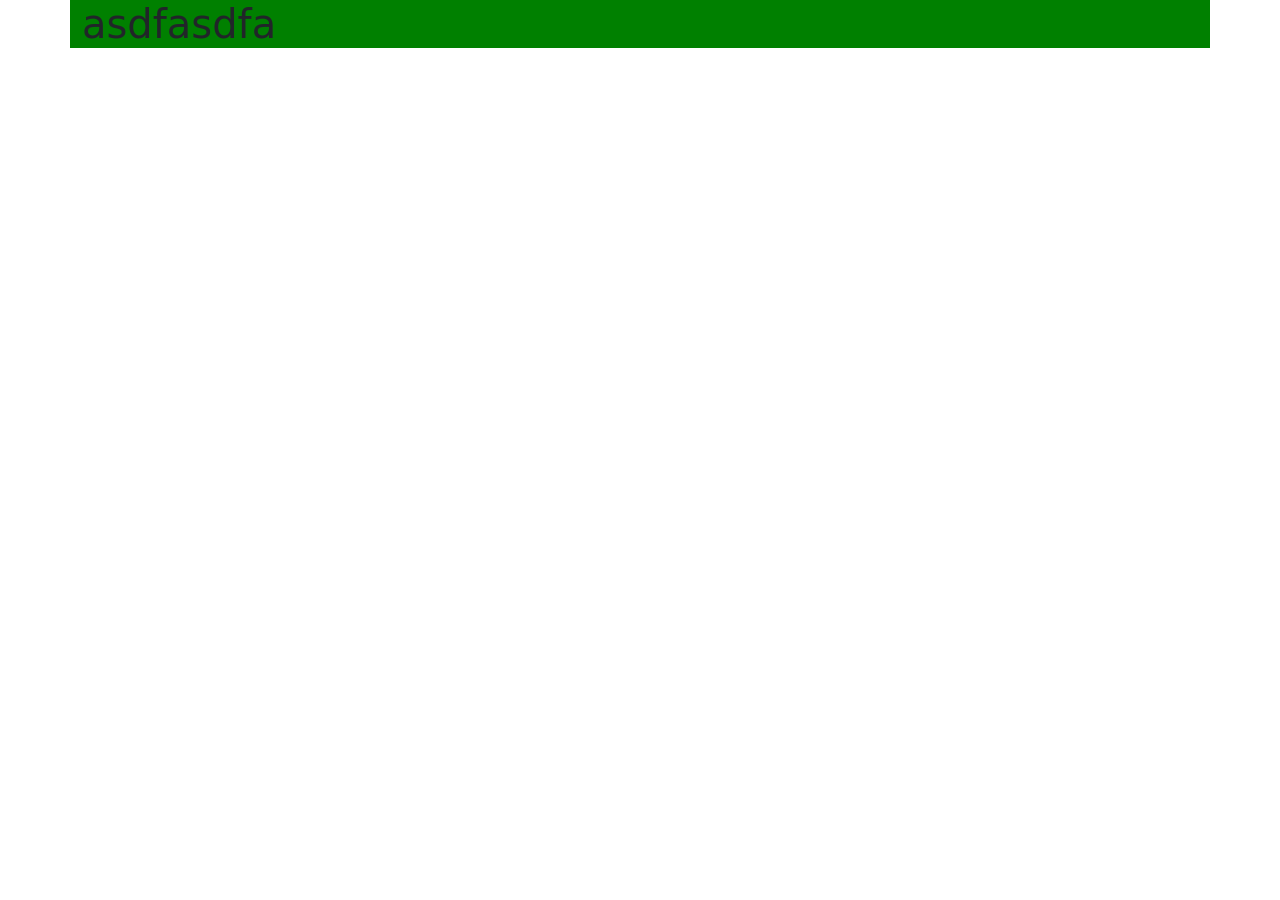
==== Exercici-2/index.html @ b68b4882 "Exercicis Bootstrap" ====
<!DOCTYPE html>
<html lang="es">
<head>
    <meta charset="UTF-8">
    <meta http-equiv="X-UA-Compatible" content="IE=edge">
    <meta name="viewport" content="width=device-width, initial-scale=1.0">
    <title>Document</title>
    <link rel="stylesheet" href="style.css">
</head>
<body>
    <div class="container">
        <h1>asdfasdfa</h1>
    </div>
</body>
</html>
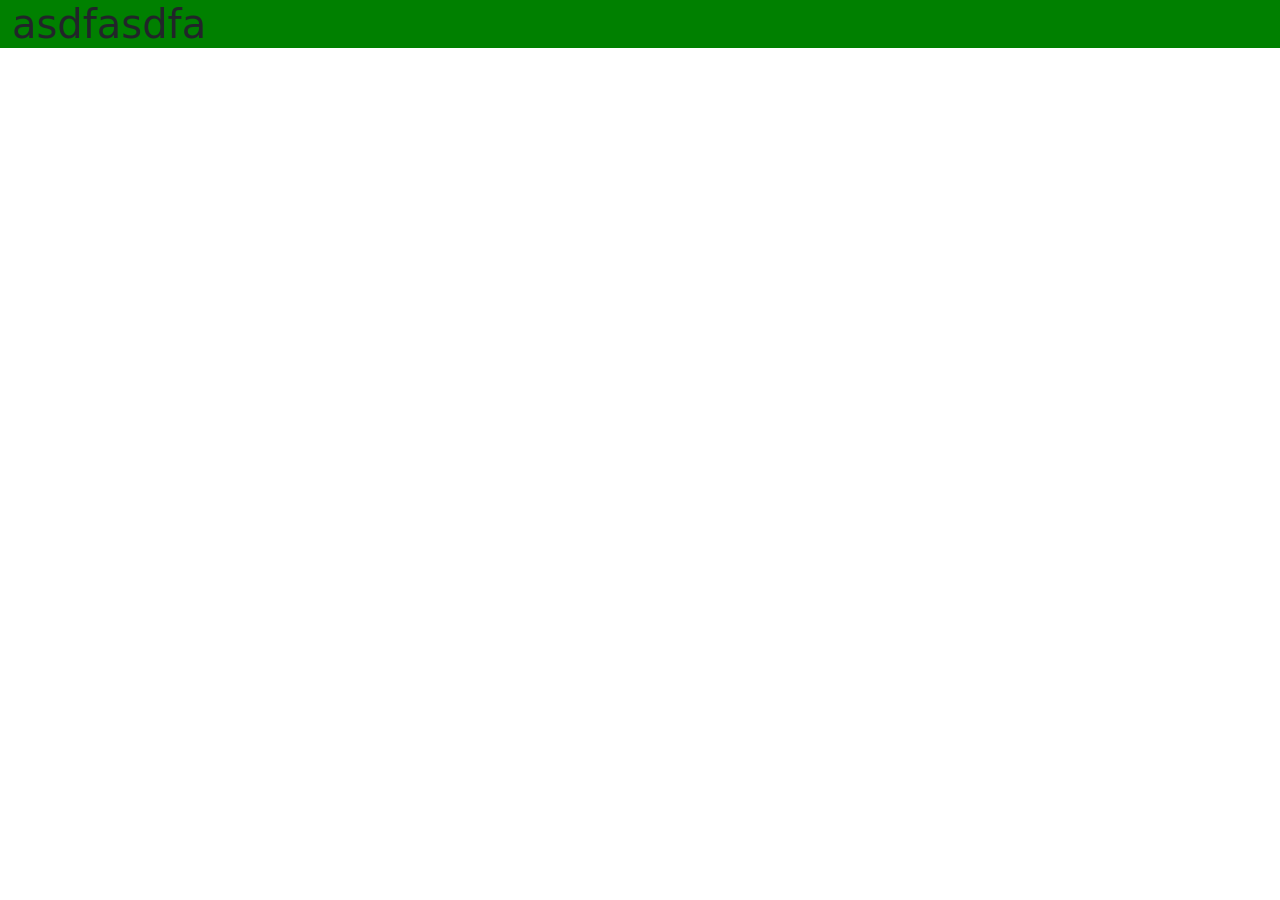
==== commit e00b34a5: "Canvio Exercici2 Bootstrap" ====
--- a/Exercici-2/index.html
+++ b/Exercici-2/index.html
@@ -8,7 +8,7 @@
     <link rel="stylesheet" href="style.css">
 </head>
 <body>
-    <div class="container">
+    <div class="container-fluid">
         <h1>asdfasdfa</h1>
     </div>
 </body>
